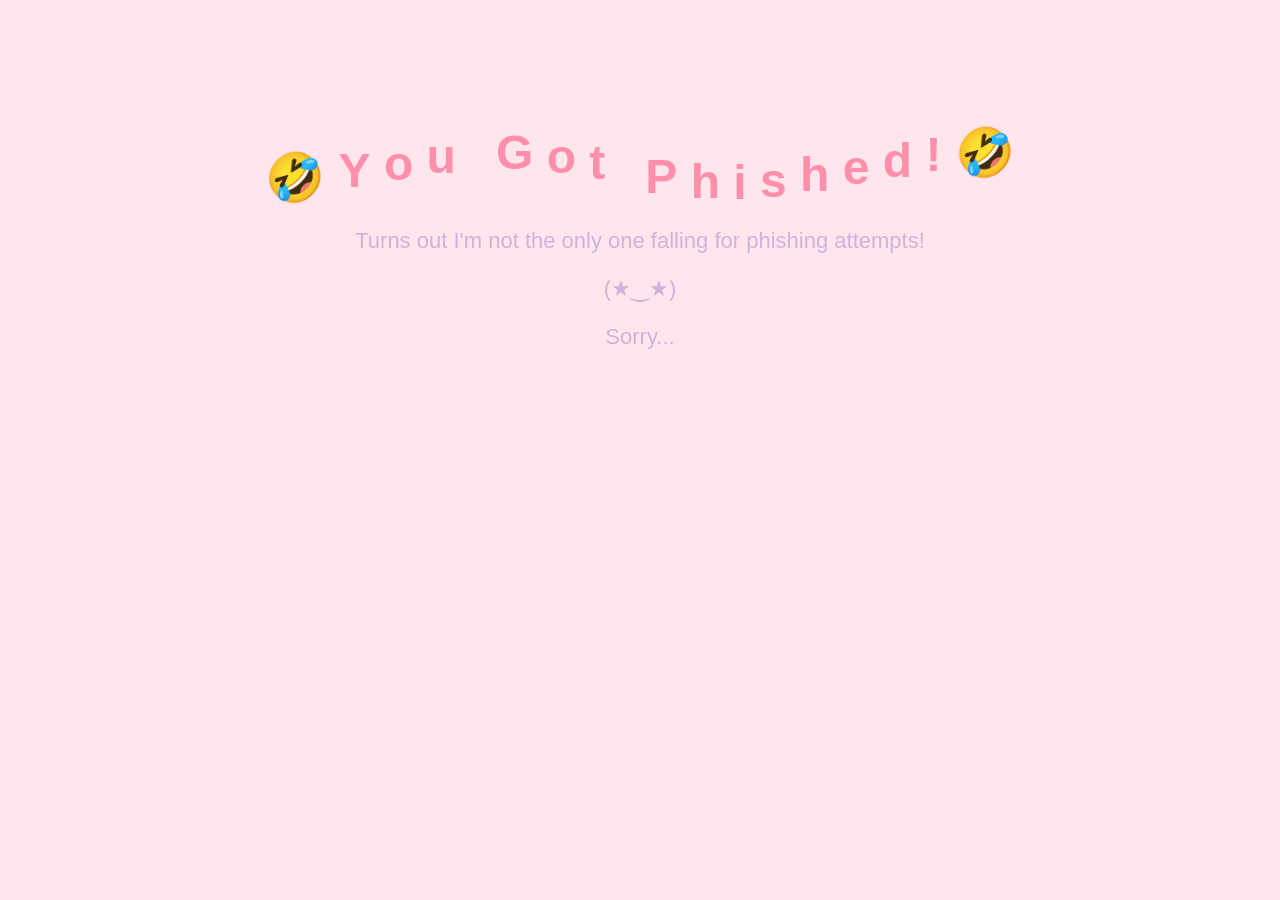
==== index.html @ 48eb2a3b "initial push" ====
<!DOCTYPE html>
<html lang="en">
<head>
    <title>I phished you!</title>
    <link rel="stylesheet" href="style.css">
</head>
<body>   
    <h1 id="wave-text">
        <span>🤣</span>
        <span>Y</span>
        <span>o</span>
        <span>u</span>
        <span>&nbsp;</span>
        <span>G</span>
        <span>o</span>
        <span>t</span>
        <span>&nbsp;</span>
        <span>P</span>
        <span>h</span>
        <span>i</span>
        <span>s</span>
        <span>h</span>
        <span>e</span>
        <span>d</span>
        <span>!</span>
        <span>🤣</span>
    </h1>
    <!-- <h1>🤣You Got Phished!🤣</h1> -->
    <p>Turns out I'm not the only one falling for phishing attempts!</p>
    <p>(★‿★)</p>
    <p>Sorry...</p>
    <script src="script.js"></script>
</body>
</html>
---- style.css ----
body {
    font-family: Arial, sans-serif;
    text-align: center;
    background: #FFE5EC;
    padding-top: 100px;
}

h1 {
    color: #CDB4DB;
    font-size: 48px;
}

p {
    font-size: 22px;
    color:#CDB4DB;
}

#wave-text {
    font-size: 48px;
    color: #FF8FAB;
}

#wave-text span {
    display: inline-block;
}
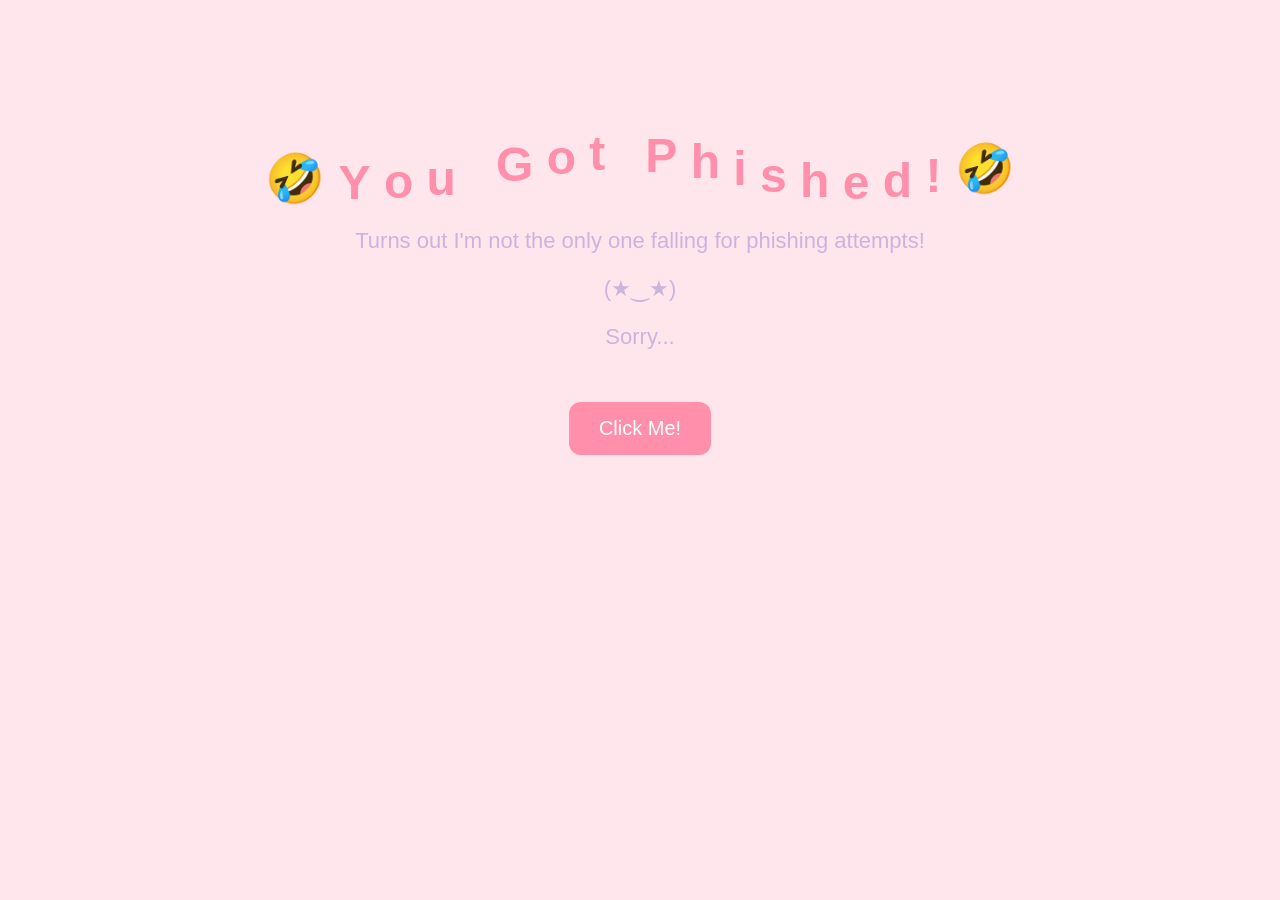
==== commit d76c1f94: "added movies page" ====
--- a/index.html
+++ b/index.html
@@ -29,6 +29,9 @@
     <p>Turns out I'm not the only one falling for phishing attempts!</p>
     <p>(★‿★)</p>
     <p>Sorry...</p>
+    <a href="the-hunger-games-are-elite.html" class="movie-link">
+        <button id="movie-btn">Click Me!</button>
+    </a>
     <script src="script.js"></script>
 </body>
 </html>
--- a/style.css
+++ b/style.css
@@ -22,4 +22,103 @@
 
 #wave-text span {
     display: inline-block;
+}
+
+.movie-title {
+    display: flex;
+    flex-direction: column;
+    align-items: center;
+    gap: 5px;
+}
+
+.movie-title .static-text {
+    font-size: 28px;
+    color: #CDB4DB;
+    font-weight: normal;
+}
+
+.movie-card {
+    position: relative;
+}
+
+.bonus-badge {
+    position: absolute;
+    top: -10px;
+    right: -10px;
+    background: #FF8FAB;
+    color: white;
+    font-size: 12px;
+    font-weight: bold;
+    padding: 5px 10px;
+    border-radius: 20px;
+    box-shadow: 0 2px 6px rgba(0, 0, 0, 0.2);
+    z-index: 2;
+}
+
+.poster {
+    width: 100%;
+    aspect-ratio: 4 / 7;
+    border-radius: 10px;
+    overflow: hidden;
+    margin-bottom: 15px;
+    box-shadow: 0 2px 8px rgba(0, 0, 0, 0.15);
+}
+
+.poster img {
+    width: 100%;
+    height: 100%;
+    object-fit: cover;
+    display: block;
+}
+
+#movie-btn, #back-btn {
+    margin-top: 30px;
+    padding: 15px 30px;
+    font-size: 20px;
+    font-family: Arial, sans-serif;
+    background: #FF8FAB;
+    color: white;
+    border: none;
+    border-radius: 12px;
+    cursor: pointer;
+    transition: transform 0.15s ease, background 0.15s ease;
+}
+
+#movie-btn:hover, #back-btn:hover {
+    background: #CDB4DB;
+    transform: scale(1.05);
+}
+
+.movie-link {
+    text-decoration: none;
+}
+
+.movie-grid {
+    display: flex;
+    flex-wrap: wrap;
+    justify-content: center;
+    gap: 20px;
+    max-width: 800px;
+    margin: 40px auto;
+    padding: 0 20px;
+}
+
+.movie-card {
+    background: white;
+    border-radius: 12px;
+    padding: 20px;
+    width: 240px;
+    box-shadow: 0 4px 10px rgba(0, 0, 0, 0.1);
+}
+
+.movie-card h3 {
+    color: #FF8FAB;
+    margin: 0 0 10px 0;
+    font-size: 18px;
+}
+
+.movie-card .year {
+    color: #CDB4DB;
+    font-size: 16px;
+    margin: 0;
 }
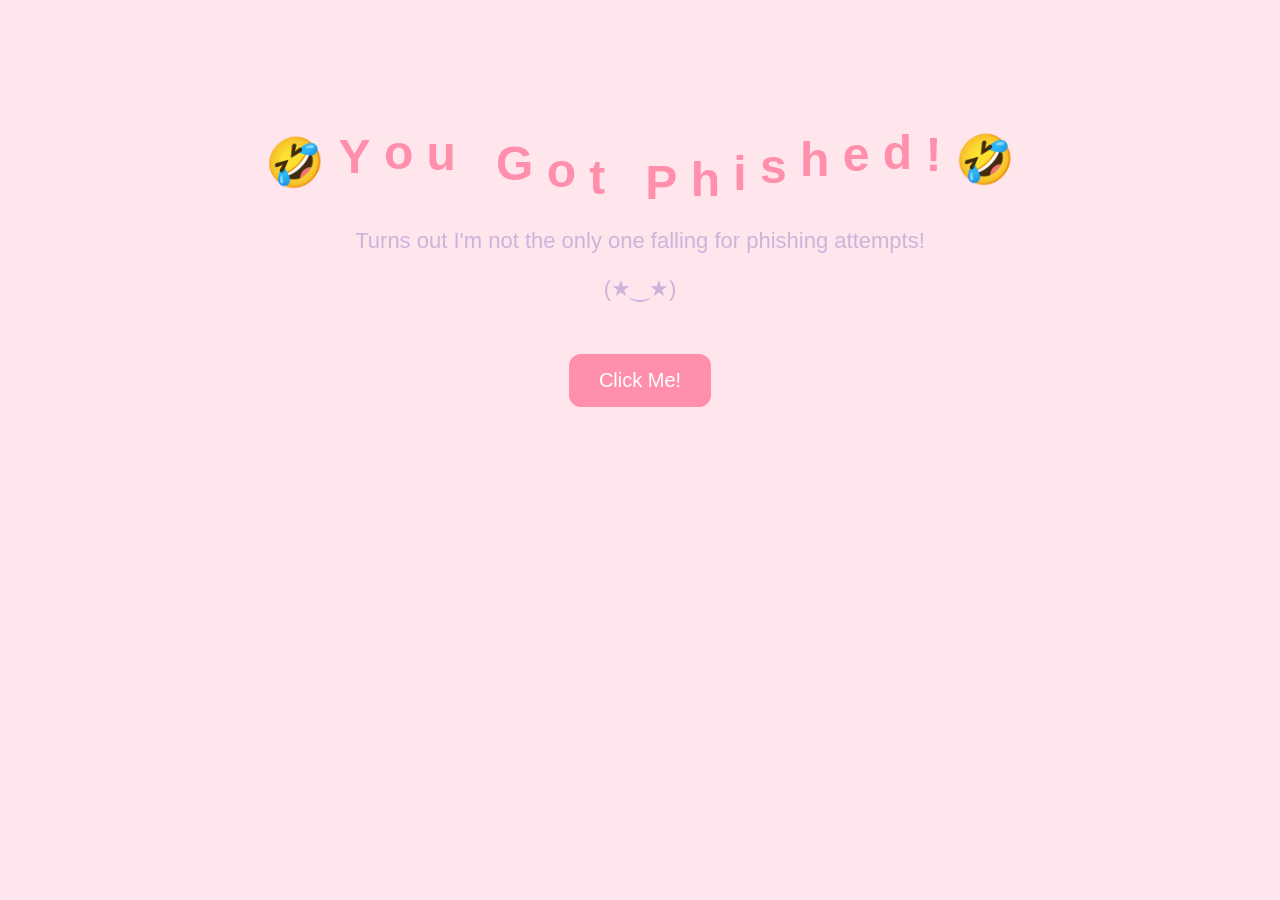
==== commit 1877ebe9: "removed a <p> on index" ====
--- a/index.html
+++ b/index.html
@@ -28,7 +28,6 @@
     <!-- <h1>🤣You Got Phished!🤣</h1> -->
     <p>Turns out I'm not the only one falling for phishing attempts!</p>
     <p>(★‿★)</p>
-    <p>Sorry...</p>
     <a href="the-hunger-games-are-elite.html" class="movie-link">
         <button id="movie-btn">Click Me!</button>
     </a>
